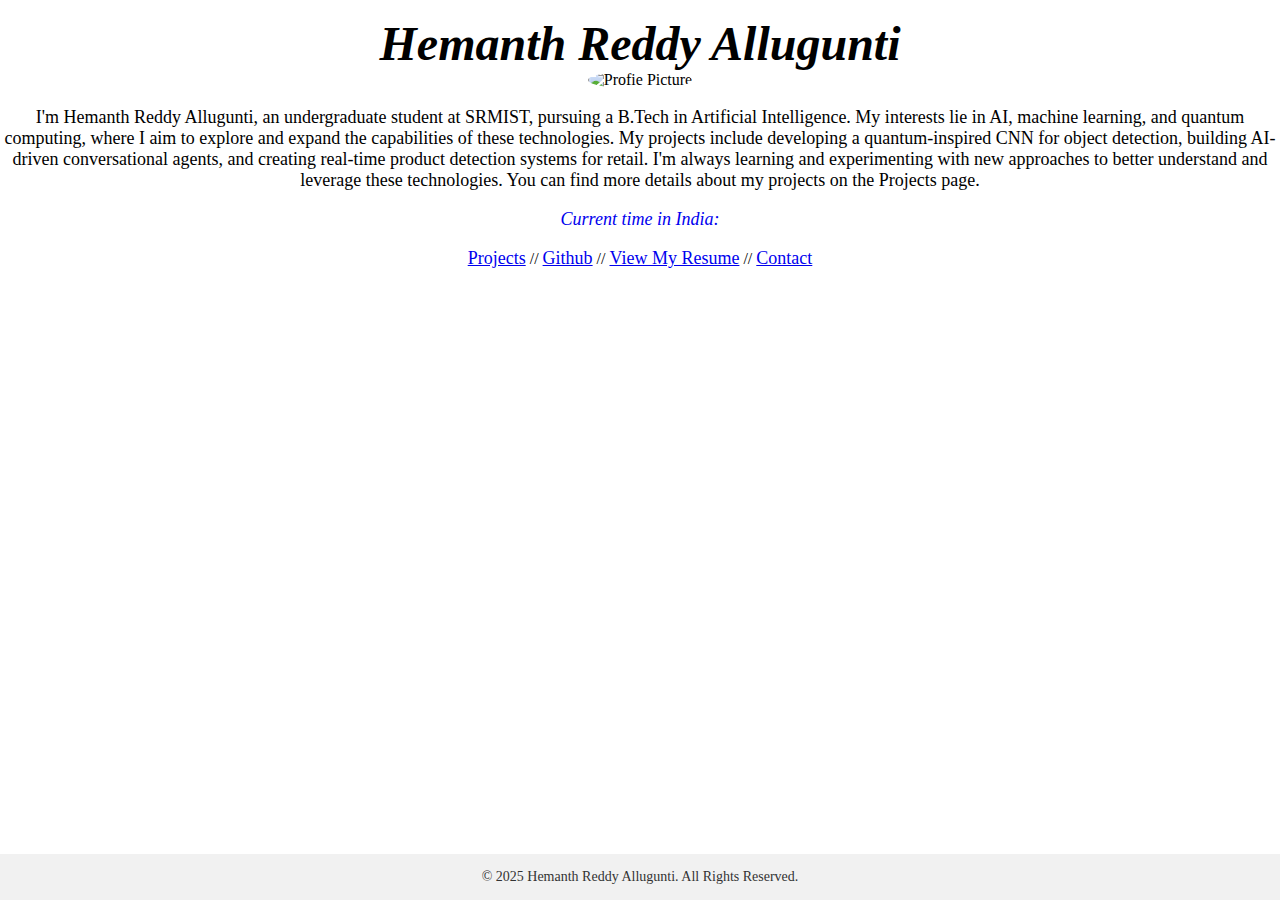
==== index.html @ 0ab84c44 "Update index.html" ====
<!DOCTYPE html>
<html>
<head>
    <meta http-equiv="Content-Type" content="text/html; charset=windows-1252">

    <meta charset="UTF-8">
    
    <meta http-equiv="Content-Security-Policy" content="default-src 'self'; script-src 'self' 'unsafe-inline'; style-src 'self' 'unsafe-inline';">
    <meta http-equiv="X-Frame-Options" content="DENY">

    <meta name="robots" content="index, follow">
    <meta name="author" content="Hemanth Allugunti">
    <meta name="description" content="AI/ML portfolio showcasing projects and skills.">
    <meta name="keywords" content="AI, machine learning, portfolio, Hemanth Allugunti, projects, contact">
    <meta property="og:type" content="website">
    <meta property="og:url" content="https://hemanthallugunti.com">
    <meta property="og:site_name" content="Hemanth Allugunti Portfolio">
    <meta property="og:image" content="https://github.com/alluguntihemanth/my-website/blob/main/assets/headshot-og-img.png?raw=true">
    <meta property="og:title" content="Hemanth Allugunti Portfolio">
    <meta property="og:description" content="Explore my AI/ML projects, skills, and professional background.">

    <title>Hi, I'm Hemanth!</title>
    <link rel="shortcut icon" href="assets/brick_favicon.ico" type="image/x-icon">
    <link rel="icon" href="assets/brick_favicon.ico" type="image/x-icon">
    <style>
        body {
            top: 0;
            left: 0;
            width: 100%;
            height: 100%;
            position: relative;
            display: flex;
            flex-direction: column;
            justify-content: center;
            align-items: center;
            margin: 0;
            padding: 0;
            text-align: center;
            box-sizing: border-box;
            
        }

        .content {
            flex-grow: 1;
            display: flex;
            flex-direction: column;
            justify-content: center;
            align-items: center;
            text-align: center;
        }

        footer {
            position: fixed;
            bottom: 0;
            width: 100%;
            text-align: center;
            background-color: #f1f1f1;
            padding: 1px 0;
            font-size: 14px;
            color: #333;
        }

        @media screen and (max-width: 600px) {
        footer {
            font-size: 18px; /* Adjust font size for mobile screens */
            padding: 15px 0;  /* Optional: Add some extra padding if you like */

            nav {
                flex-direction: column; /* Stack navigation links */
                align-items: center;
            }
            nav a {
                  padding: 10px 0; /* Adjust spacing between links */
            } 
        }

        .content {
            padding-bottom: 60px; /* Optional: Prevent content from being hidden under the footer */
        }
    }
        #timezone * {
            text-decoration: none;
        }

        #timezone {
            font-size: 18px;
        }

        a {
            font-size: 18px;
        }

        a:hover {
            text-decoration: underline;
        }

          img { border-radius: 50%; }
    </style>
    <script type="text/javascript">
        let options = {
            timeZone: 'Asia/Kolkata',
            hour: 'numeric',
            minute: 'numeric',
            second: 'numeric',
        },
        formatter = new Intl.DateTimeFormat([], options);

        setInterval(() => {
            document.querySelector("#time").innerText = formatter.format(new Date());
        }, 1000);
    </script>
</head>
<body>
    <div class="content">
        <p>
            <font size="7"><i><b>Hemanth Reddy Allugunti</b></i></font> <br>

            <picture>
                <source srcset="assets/images/headshot.webp" type="image/webp">
                <img src="assets/images/headshot.jpg" alt="Profie Picture">
            </picture>
            
            <br><br>
            <font size="4">
                I'm Hemanth Reddy Allugunti, an undergraduate student at SRMIST, pursuing a B.Tech in Artificial Intelligence. 
                My interests lie in AI, machine learning, and quantum computing, where I aim to explore and expand the capabilities 
                of these technologies. My projects include developing a quantum-inspired CNN for object detection, building AI-driven 
                conversational agents, and creating real-time product detection systems for retail.

                I'm always learning and experimenting with new approaches to better understand and leverage these technologies. 
                You can find more details about my projects on the Projects page.
            </font>
            <br><br>
            
            <span id="timezone">
                <i>
                    <a href="//24timezones.com/time-zone/ist" style="text-decoration: none" class="clock24" title="IST local time" target="_blank" rel="nofollow">Current time in India:</a>
                    <span id="time"></span>
                </i>
            </span>
            <br><br>
            
            <a href="pages/projects.html" rel="noopener noreferrer">Projects</a> //
            <a href="https://github.com/alluguntihemanth/" target="_blank" rel="noopener noreferrer">Github</a> //
            
            <a href="assets/hemanth-AI-CV.pdf" target="_blank" rel="noopener noreferrer">View My Resume</a> //
            

            <a href="pages/contact.html" rel="noopener noreferrer">Contact</a>
        </p>
    </div>
    
    <footer>
        <p>&copy; 2025 Hemanth Reddy Allugunti. All Rights Reserved.</p>
    </footer>
</body>
</html>
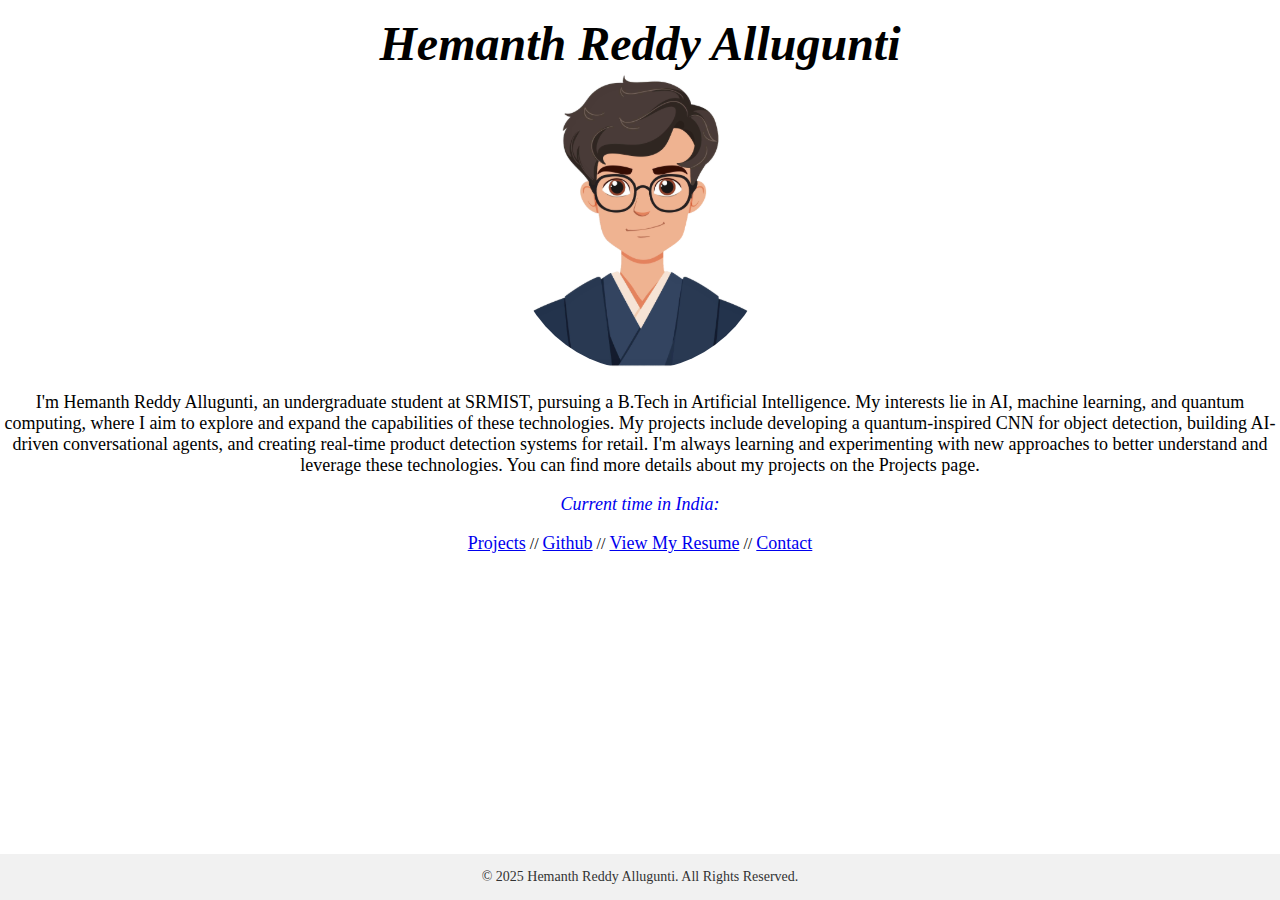
==== commit 44651aed: "Update index.html" ====
--- a/index.html
+++ b/index.html
@@ -117,7 +117,7 @@
 
             <picture>
                 <source srcset="assets/images/headshot.webp" type="image/webp">
-                <img src="assets/images/headshot.jpg" alt="Profie Picture">
+                <img src="assets/images/headshot.webp" alt="Profie Picture">
             </picture>
             
             <br><br>
@@ -143,7 +143,7 @@
             <a href="pages/projects.html" rel="noopener noreferrer">Projects</a> //
             <a href="https://github.com/alluguntihemanth/" target="_blank" rel="noopener noreferrer">Github</a> //
             
-            <a href="assets/hemanth-AI-CV.pdf" target="_blank" rel="noopener noreferrer">View My Resume</a> //
+            <a href="assets/hemanth_AI_CV.pdf" target="_blank" rel="noopener noreferrer">View My Resume</a> //
             
 
             <a href="pages/contact.html" rel="noopener noreferrer">Contact</a>
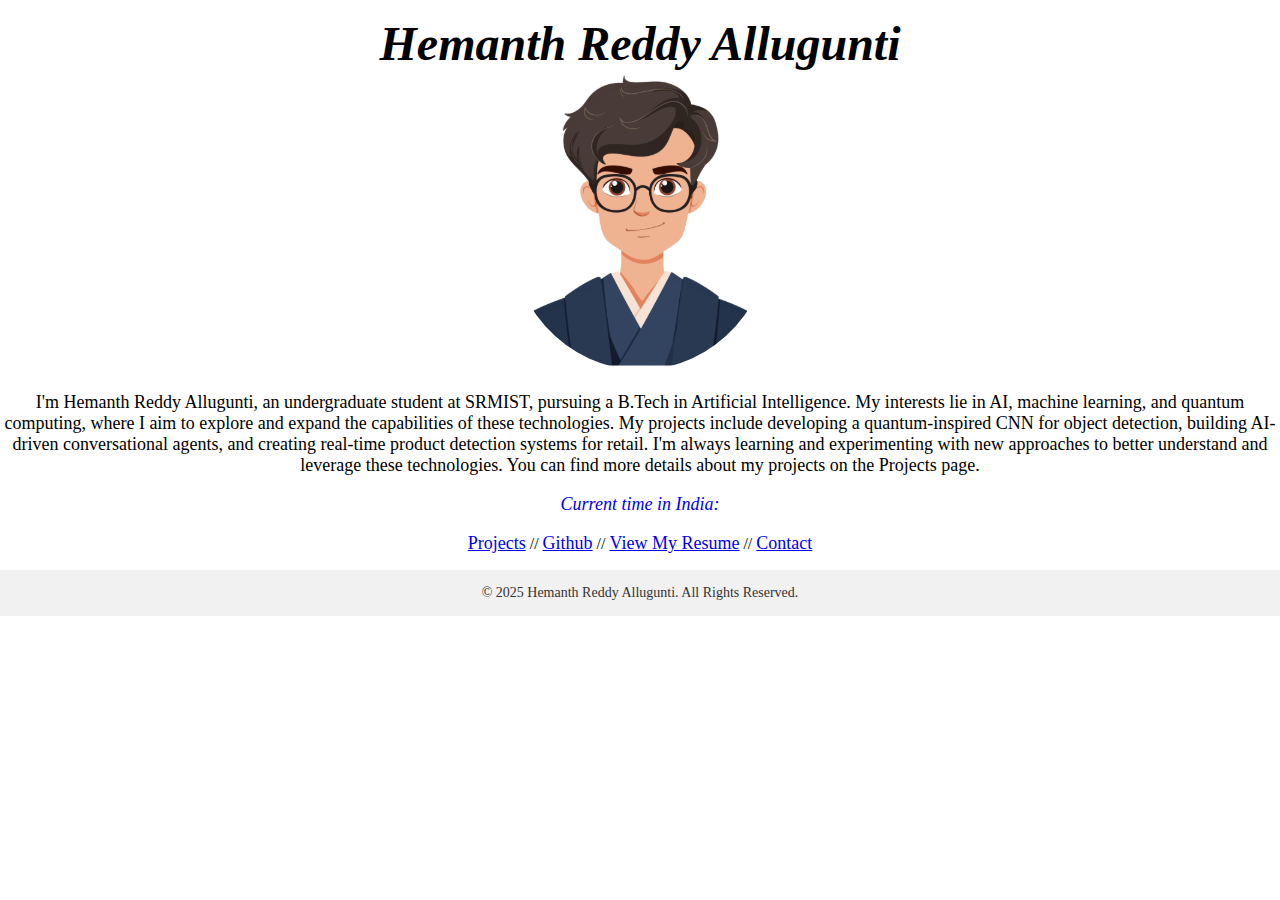
==== commit 40a92ee9: "Update index.html" ====
--- a/index.html
+++ b/index.html
@@ -4,6 +4,8 @@
     <meta http-equiv="Content-Type" content="text/html; charset=windows-1252">
 
     <meta charset="UTF-8">
+        
+    <meta name="viewport" content="width=device-width, initial-scale=1.0">
     
     <meta http-equiv="Content-Security-Policy" content="default-src 'self'; script-src 'self' 'unsafe-inline'; style-src 'self' 'unsafe-inline';">
     <meta http-equiv="X-Frame-Options" content="DENY">
@@ -22,6 +24,7 @@
     <title>Hi, I'm Hemanth!</title>
     <link rel="shortcut icon" href="assets/brick_favicon.ico" type="image/x-icon">
     <link rel="icon" href="assets/brick_favicon.ico" type="image/x-icon">
+
     <style>
         body {
             top: 0;
@@ -50,7 +53,7 @@
         }
 
         footer {
-            position: fixed;
+            position: relative;
             bottom: 0;
             width: 100%;
             text-align: center;
@@ -96,6 +99,7 @@
 
           img { border-radius: 50%; }
     </style>
+    
     <script type="text/javascript">
         let options = {
             timeZone: 'Asia/Kolkata',
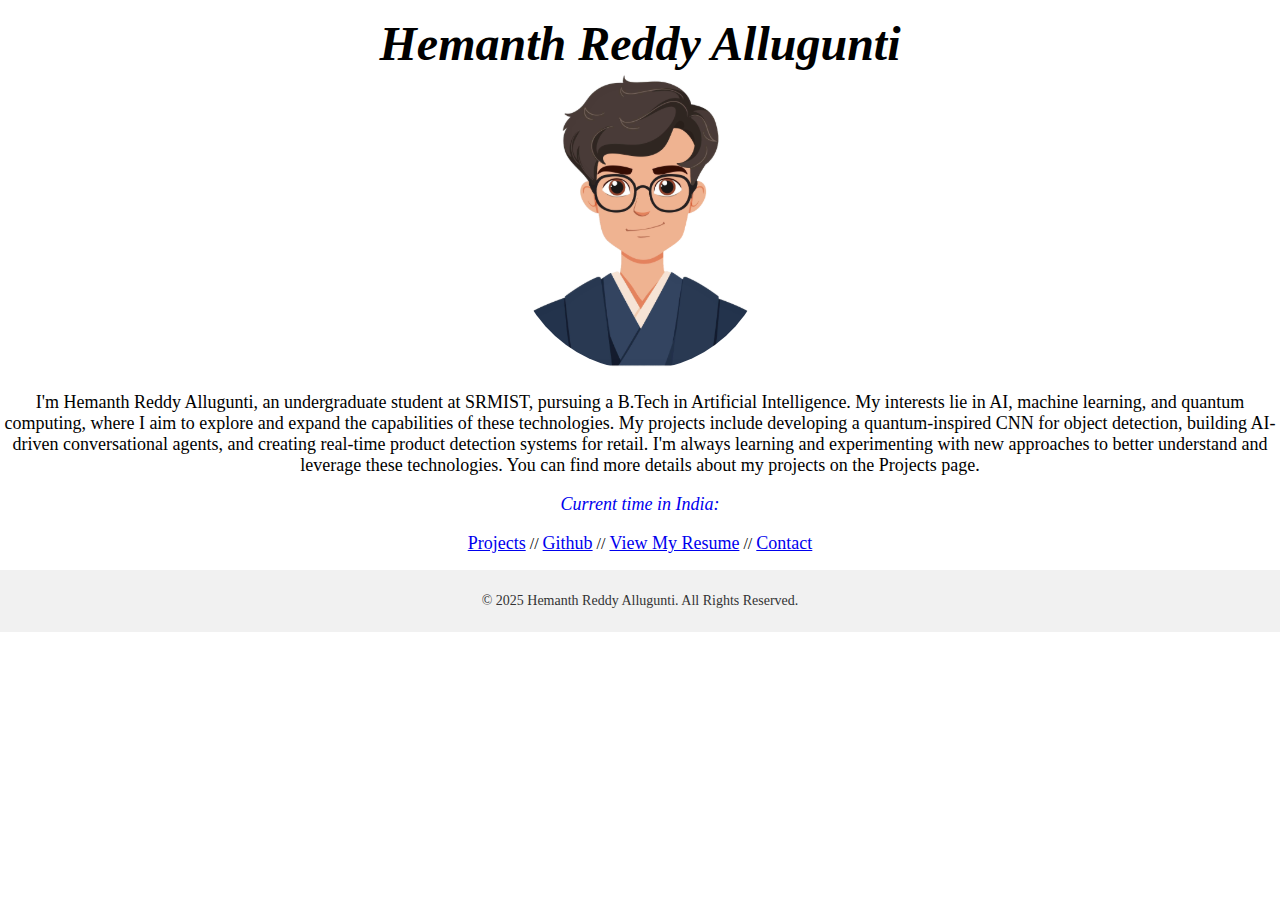
==== commit 8e3640b7: "Update index.html" ====
--- a/index.html
+++ b/index.html
@@ -54,11 +54,11 @@
 
         footer {
             position: relative;
-            bottom: 0;
+            margin-top: auto;
             width: 100%;
             text-align: center;
             background-color: #f1f1f1;
-            padding: 1px 0;
+            padding: 9px 0;
             font-size: 14px;
             color: #333;
         }
